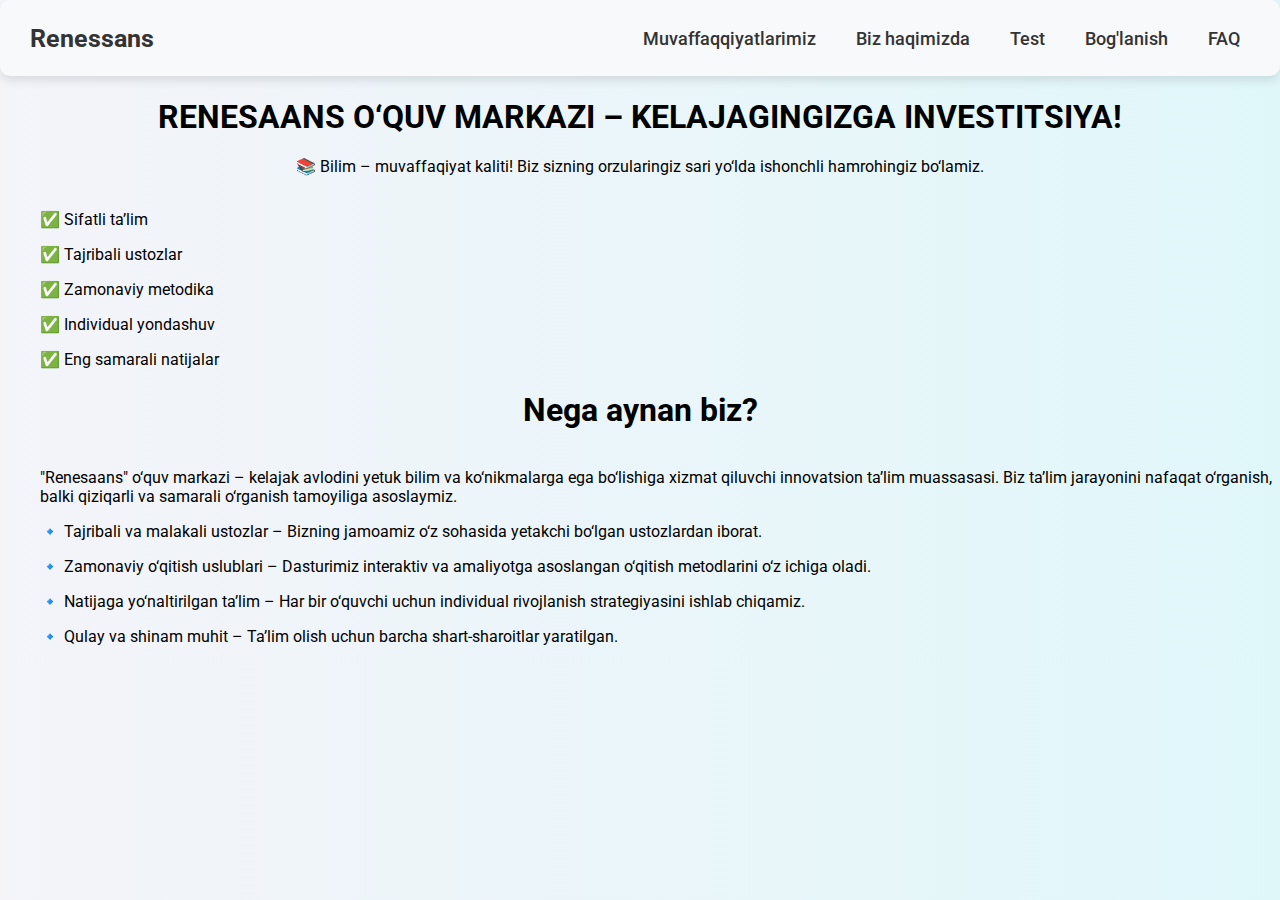
==== index.html @ a34a7d78 "Initial-commit" ====
<!DOCTYPE html>
<html lang="uz">
<head>
    <meta charset="UTF-8">
    <meta name="viewport" content="width=device-width, initial-scale=1.0">
    <link rel="preconnect" href="https://fonts.googleapis.com">
    <link rel="preconnect" href="https://fonts.gstatic.com" crossorigin>
    <link href="https://fonts.googleapis.com/css2?family=Roboto&display=swap" rel="stylesheet">
    <link rel="stylesheet" href="css/style.css">
    <link rel="shortcut icon" href="favicon.png" type="image/x-icon">
    <script defer src="js/script.js"></script>
    <title>Renessans o'quv markazi</title>
</head>
<body>
    <nav class="navbar">
        <a href="index.html" class="logo"><span>Renessans</span></a>
        <button class="menu-btn">&#9776;</button>
        <ul class="nav-links">
            <li><a href="pages/success.html">Muvaffaqqiyatlarimiz</a></li>
            <li><a href="pages/about.html">Biz haqimizda</a></li>
            <li><a href="test/index.html">Test</a></li>
            <li><a href="pages/contact.html">Bog'lanish</a></li>
            <li><a href="pages/faq.html">FAQ</a></li>
        </ul>
    </nav>
    <div class="title">
        <h1>RENESAANS O‘QUV MARKAZI – KELAJAGINGIZGA INVESTITSIYA!</h1>
        <p>📚 Bilim – muvaffaqiyat kaliti! Biz sizning orzularingiz sari yo‘lda ishonchli hamrohingiz bo‘lamiz.</p>
    </div>
    <div class="text">
        <p>✅ Sifatli ta’lim</p>
        <p>✅ Tajribali ustozlar</p>
        <p>✅ Zamonaviy metodika</p>
        <p>✅ Individual yondashuv</p>
        <p>✅ Eng samarali natijalar</p>
    </div>
    <div class="title">
        <h1>Nega aynan biz?</h1>
    </div>
    <div class="text">
        <p>"Renesaans" o‘quv markazi – kelajak avlodini yetuk bilim va ko‘nikmalarga ega bo‘lishiga xizmat qiluvchi innovatsion ta’lim muassasasi. Biz ta’lim jarayonini nafaqat o‘rganish, balki qiziqarli va samarali o‘rganish tamoyiliga asoslaymiz.</p>
        <p>🔹 Tajribali va malakali ustozlar – Bizning jamoamiz o‘z sohasida yetakchi bo‘lgan ustozlardan iborat.</p>
        <p>🔹 Zamonaviy o‘qitish uslublari – Dasturimiz interaktiv va amaliyotga asoslangan o‘qitish metodlarini o‘z ichiga oladi.</p>
        <p>🔹 Natijaga yo‘naltirilgan ta’lim – Har bir o‘quvchi uchun individual rivojlanish strategiyasini ishlab chiqamiz.</p>
        <p>🔹 Qulay va shinam muhit – Ta’lim olish uchun barcha shart-sharoitlar yaratilgan.</p>
    </div>
</body>
</html>
---- css/style.css ----
body {
    font-family: "Roboto", sans-serif;
    font-optical-sizing: auto;
    font-weight: 400;
    font-style: normal;
    font-variation-settings: "wdth" 100;
    background: linear-gradient(to right, #f4f4f9, #e0f7fa);
    margin: 0;
    padding: 0;
}

.navbar {
    display: flex;
    justify-content: space-between;
    align-items: center;
    background-color: #f8f9fa;
    padding: 10px 20px;
    font-size: 110%;
    position: relative;
    box-shadow: 0 5px 10px rgba(0, 0, 0, 0.1);
    border-radius: 10px;
}

.navbar a {
    text-decoration: none;
    color: #333;
    font-size: 18px;
    margin: 0 10px;
    font-weight: 500;
    transition: color 0.3s ease-in-out;
}

.navbar a:hover {
    color: #007bff;
}

.navbar span {
    font-weight: bold;
    font-size: 25px;
}

.menu-btn {
    display: none;
    font-size: 24px;
    background: none;
    border: none;
    color: #333;
    cursor: pointer;
    transition: transform 0.3s ease-in-out;
}
.menu-btn.open {
    transform: rotate(180deg);
}

.nav-links {
    list-style: none;
    display: flex;
    transition: all 0.3s ease-in-out;
}

.nav-links li {
    margin: 0 10px;
}

.title {
    text-align: center;
}

.text {
    padding-left: 40px;
    padding-top: 2px;
}

/* contact */
.contact-form {
    width: 350px;
    margin: 50px auto;
    background: #222;
    padding: 20px;
    border-radius: 10px;
    text-align: center;
    color: white;
    box-shadow: 0 0 10px rgba(255, 255, 255, 0.1);
}

.contact-form h2 {
    margin-bottom: 15px;
}

.contact-form input, .contact-form textarea {
    width: 90%;
    padding: 10px;
    margin-top: 5px;
    border-radius: 5px;
    border: none;
    outline: none;
    background: #333;
    color: white;
}

.send-btn {
    width: 100%;
    background: #3498db;
    color: white;
    padding: 10px;
    border: none;
    margin-top: 10px;
    cursor: pointer;
    border-radius: 5px;
    font-size: 16px;
}

.send-btn:hover {
    background: #2980b9;
}


/* contact */

.faq-questions {
    padding: 20px 40px;
}

.faq-questions h1 {
    text-align: center;
    font-size: 24px;
}

.faq-questions details {
    background-color: #f8f9fa;
    padding: 10px 20px;
    box-shadow: 0 5px 10px rgba(0, 0, 0, 0.1);
    border-radius: 10px;
    margin-bottom: 10px;
    overflow: hidden;
    transition: max-height 0.3s ease-in-out;
}

.faq-questions details summary {
    list-style: none;
    cursor: pointer;
    font-weight: bold;
    position: relative;
    padding-left: 20px;
    transition: color 0.3s ease;
}

.faq-questions details summary:hover {
    color: #007bff;
}

.faq-questions details summary::before {
    content: "+";
    position: absolute;
    left: 0;
    font-size: 18px;
    font-weight: bold;
    transition: transform 0.4s ease;
}

.faq-questions details[open] summary::before {
    color: #007bff;
    content: "−";
    transform: rotate(180deg);
}

.faq-questions details p {
    margin: 10px 0 0;
    padding-top: 10px;
    border-top: 1px solid #ddd;
    opacity: 0;
    transform: translateY(-5px);
    transition: opacity 0.3s ease, transform 0.3s ease;
}

.faq-questions details[open] p {
    opacity: 1;
    transform: translateY(0);
}



@media (max-width: 850px) {
    .menu-btn {
        display: block;
    }

    .nav-links {
        position: absolute;
        top: 60px;
        left: 0;
        width: 100%;
        background: rgb(248, 249, 250);
        flex-direction: column;
        align-items: center;
        display: none;
        box-shadow: 0px 5px 10px rgba(0, 0, 0, 0.1);
        padding: 10px 0;
        opacity: 0;
        transform: translateY(-10px);
        transition: opacity 0.3s ease, transform 0.3s ease;
    }

    .nav-links li {
        margin: 10px 0;
    }

    .nav-links.active {
        display: flex;
        opacity: 1;
        transform: translateY(0);
    }
}
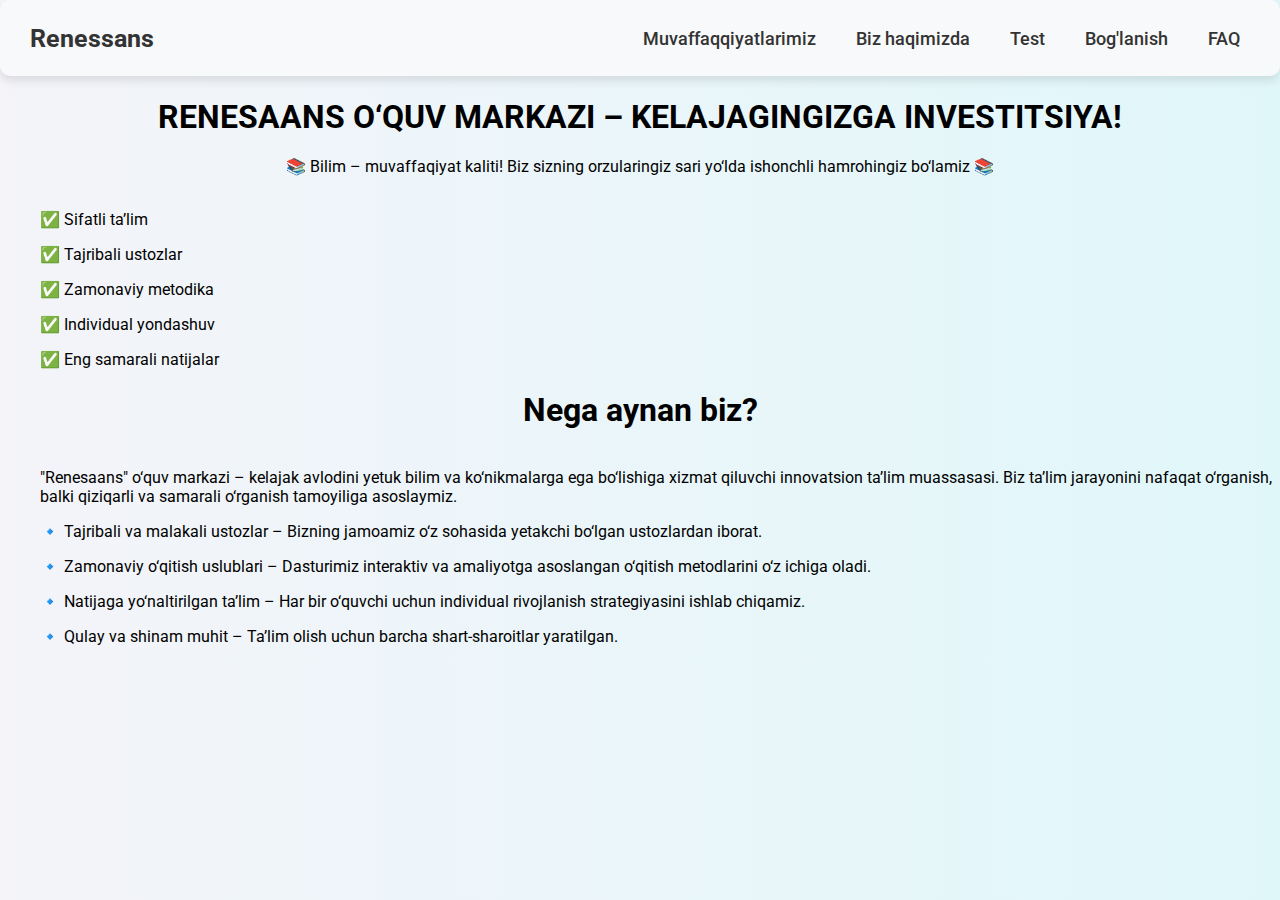
==== commit d0720b20: "some changes" ====
--- a/index.html
+++ b/index.html
@@ -25,7 +25,7 @@
     </nav>
     <div class="title">
         <h1>RENESAANS O‘QUV MARKAZI – KELAJAGINGIZGA INVESTITSIYA!</h1>
-        <p>📚 Bilim – muvaffaqiyat kaliti! Biz sizning orzularingiz sari yo‘lda ishonchli hamrohingiz bo‘lamiz.</p>
+        <p>📚 Bilim – muvaffaqiyat kaliti! Biz sizning orzularingiz sari yo‘lda ishonchli hamrohingiz bo‘lamiz 📚</p>
     </div>
     <div class="text">
         <p>✅ Sifatli ta’lim</p>
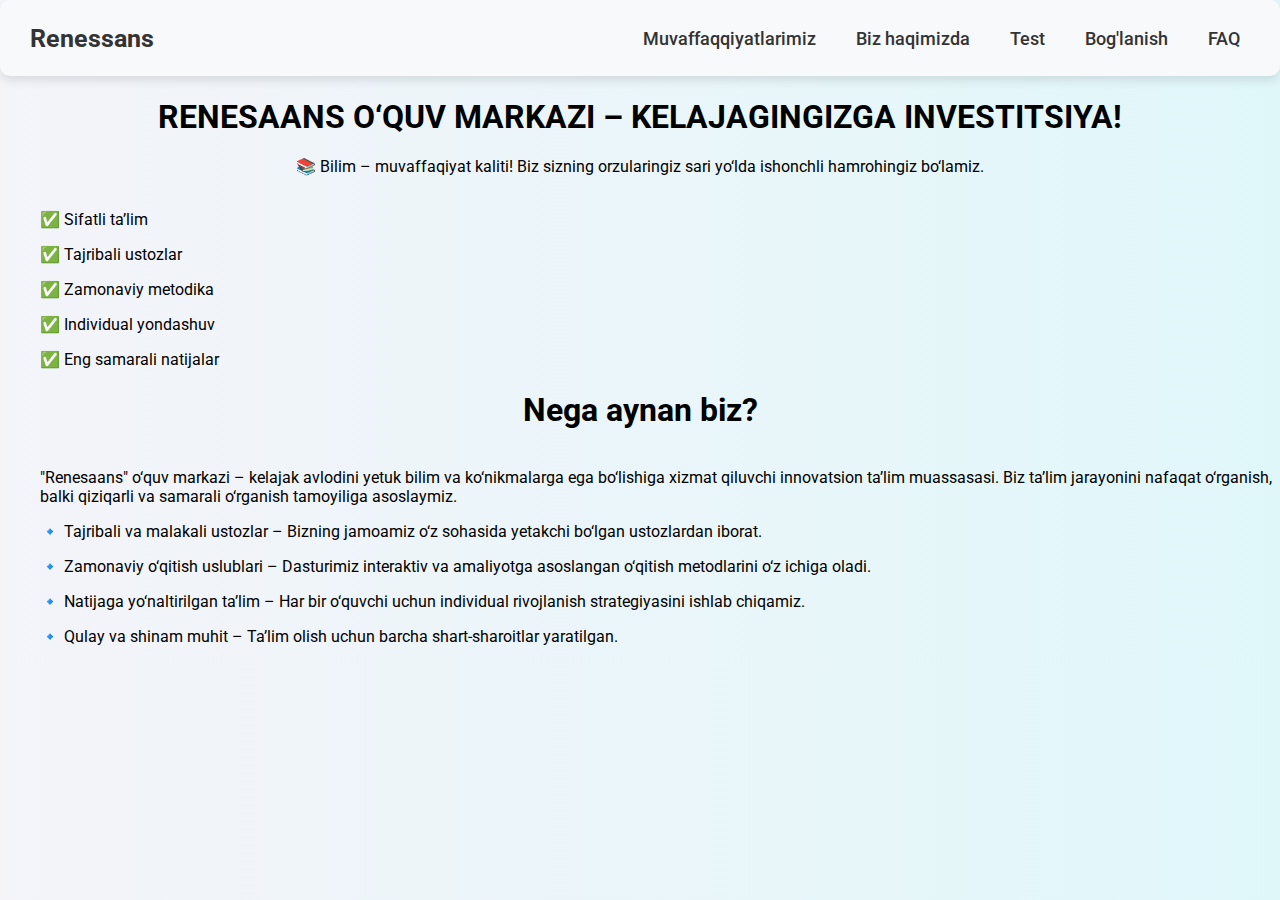
==== commit 0d46086a: "back change" ====
--- a/index.html
+++ b/index.html
@@ -25,7 +25,7 @@
     </nav>
     <div class="title">
         <h1>RENESAANS O‘QUV MARKAZI – KELAJAGINGIZGA INVESTITSIYA!</h1>
-        <p>📚 Bilim – muvaffaqiyat kaliti! Biz sizning orzularingiz sari yo‘lda ishonchli hamrohingiz bo‘lamiz 📚</p>
+        <p>📚 Bilim – muvaffaqiyat kaliti! Biz sizning orzularingiz sari yo‘lda ishonchli hamrohingiz bo‘lamiz.</p>
     </div>
     <div class="text">
         <p>✅ Sifatli ta’lim</p>
